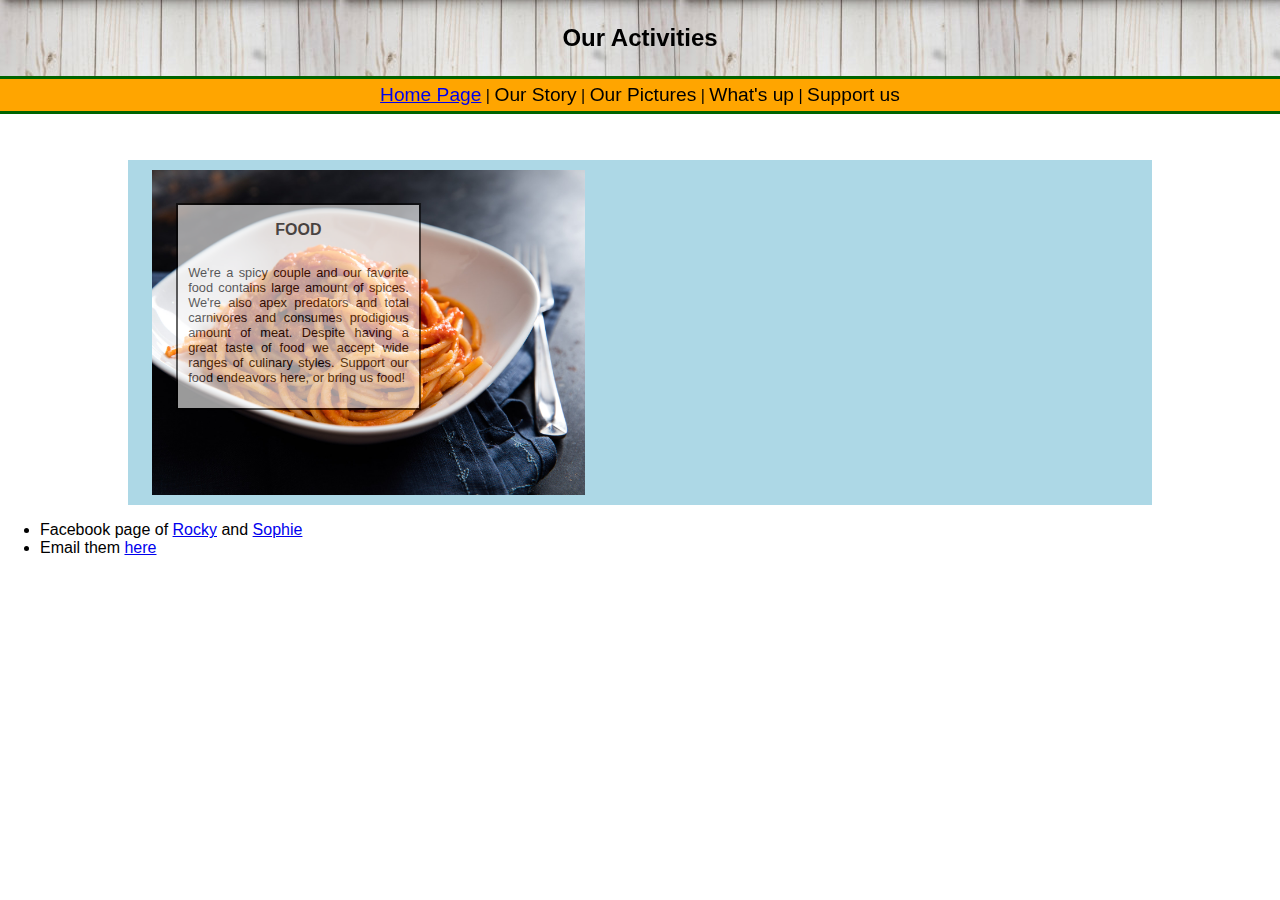
==== activity.html @ d119d907 "Update 3, index page and css" ====
<!DOCTYPE html>
<html lang="en-US">
<head>
  <meta charset="utf-8">
  <title>
    Rocky and Sophie
  </title>

</head>
<body>

  <link rel="stylesheet" type="text/css" href="_css/styles.css" />

  <div class="header">
    <h2> Our Activities </h2>
    <div class="topbar">
      <ul class="list">
        <li class="topbarblock"><a href="index.html"> Home Page </a></li> |
        <li class="topbarblock"> Our Story </li> |
        <!-- <li class="topbarblock"><a href="activity.html"> Our Interests </a></li> | -->
        <li class="topbarblock"> Our Pictures </li> |
        <li class="topbarblock"> What's up </li> |
        <li class="topbarblock"> Support us </li>
      </ul>
    </div>
  </div>

  <div class="placeholder"></div>

  <link rel="stylesheet" type="text/css" href="_css/horizontalbar.css" />

  <div id="foods" class="horizontalbar">
    <div class="entry">
      <img class="images" src="_images/pasta.jpg" alt="Pastafarian Church"/>
      <div id="food-caption" class="caption_box">
        <h3>FOOD</h3>
        <p> We're a spicy couple and our favorite
        food contains large amount of spices. We're also apex predators and
        total carnivores and consumes prodigious amount of meat. Despite having
        a great taste of food we accept wide ranges of culinary styles. Support
        our food endeavors here, or bring us food!</p>
      </div>
    </div>
  </div>

  <div>
    <ul>
      <li>
        Facebook page of <a href="https://www.facebook.com/aperocky" target="_blank">Rocky</a> and
        <a href="https://www.facebook.com/haoyang.yu.336" target="_blank">Sophie</a>
      </li>
      <li>
        Email them <a href="mailto:zl131@duke.edu">here</a>
      </li>
    </ul>
  </div>
</body>
---- _css/styles.css ----
/* CSS stylesheet, created by Rocky Li on his task to create a starter website
for him and his sweetheart Sophie.
Overall body element */
body {
  width: 100%;
  margin: 0 auto;

  font-family: Verdana, Arial, Helvetica, sans-serif;
}
/* The following block is the Header of the website */
.header {
  z-index: 1;
  width: 100%;
  position: fixed;
  top: 0;
  margin: inherit;
  top: 0px;
}
h2 {
  text-align: center;
  margin: inherit;
  font-size: 1.5em;
  background-image: url('../_images/sweethome.jpg');
  border-bottom-style: solid;
  border-bottom-color: darkgreen;
  padding: 1em;
}
div.placeholder{
  margin-top: 10em;
}
/* The following is the Top Bar element */
div.topbar{
  margin: inherit;
  padding: 0;
  background-color: orange;
  border-bottom: 3px solid darkgreen;
}
ul.list {
  text-align: center;
  margin: inherit;
  padding: 5px;
}
ul.list li{
  margin: inherit;
  display: inline-block;
  font-size: 1.2em;
  background color: blue;
}
.topbarblock{
  margin: inherit;
  padding: 0;
  font-size: 1em;
  font: helvetica;
}
/* This is the footer */
div.footer{
  background: gray;
  padding: 10px;
}
ul.contacts{
  margin-left: 20px;
  padding: 10px;
}
/* FRONT PAGE SPECIFIC ELEMENT */

/* Large frontpage picture */
div.middle{
  width: 80%;
  margin: inherit;
  position: relative;
}
div.frontimage{
  margin: inherit;
  width: 100%;
}
div.frontimage img{
  width: 100%;
  padding: 0;
  margin: inherit;
}
div.quote{
  position: absolute;
  top: 10%;
  left: 10%;
  width: 60%;
}
div.quote p{
  font-size: 2em;
  font: Helvetica;
  font-weight: 700;
  opacity: 0.6;
  color: #111;
}
---- _css/horizontalbar.css ----
/* Horizontal Bar - - - Testing side by side layout */
div.horizontalbar {
  margin: 0 auto;
  width: 80%;
  background-color: lightblue;
}
div.entry {
  position: relative;
  display: inline-block;
  margin: 1% auto;
  width: 47%;
  vertical-align: top;
}
img.images {
  width: 90%;
  display: block;
  margin: 0 auto;
}
div.caption_box{
  top: 10%;
  left: 10%;
  position: absolute;
  width: 50%;
  background-color: #fff;
  opacity: 0.6;
  border: 2px solid black;
}
div.caption_box h3{
  text-align: center;
  font-size: 1em;
  color: #000;
}
div.caption_box p{
  text-align: justify;
  font-size: 0.8em;
  color: #000;
  padding: 10px;
}
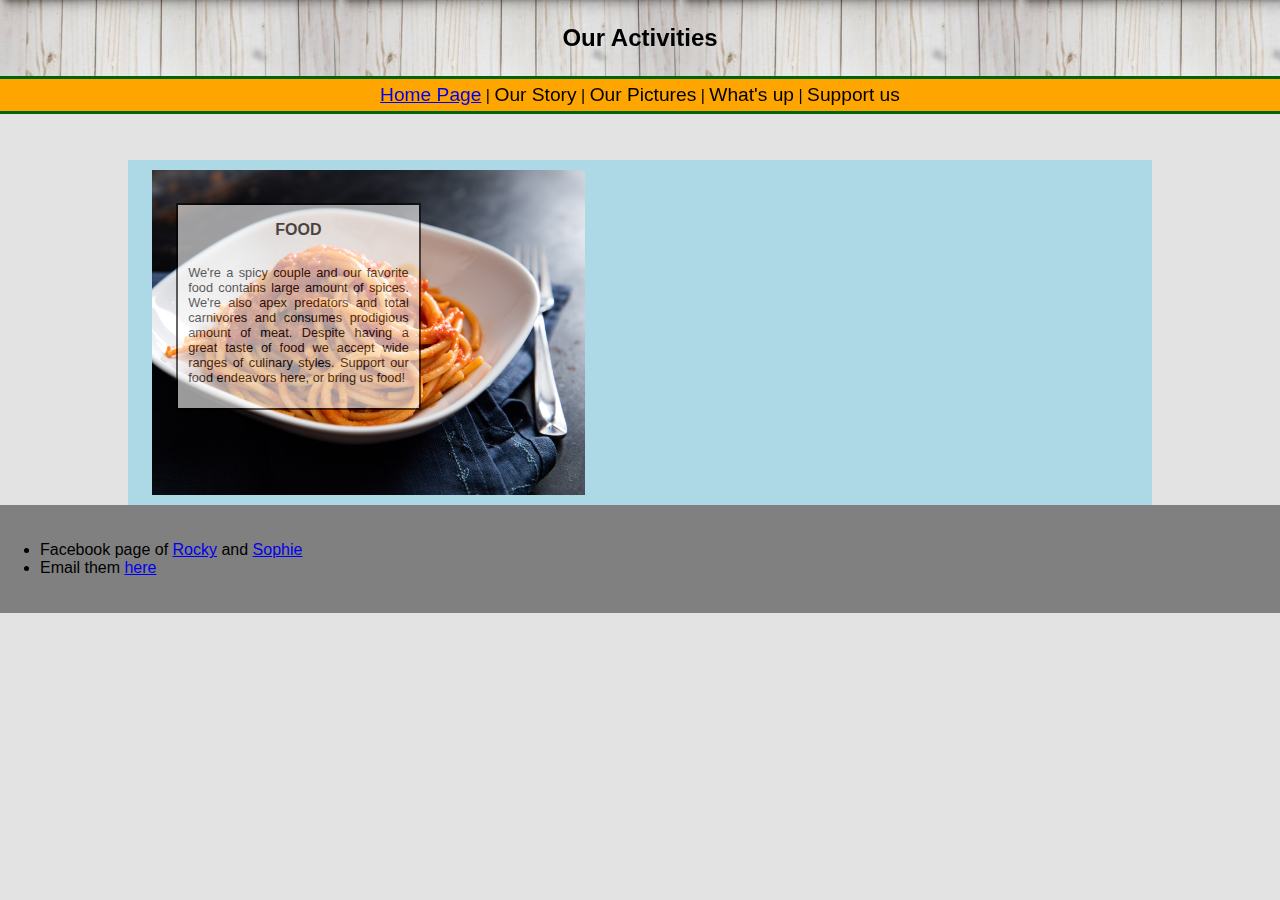
==== commit 5ed15db8: "Testing php layouts" ====
--- a/activity.html
+++ b/activity.html
@@ -2,6 +2,7 @@
 <html lang="en-US">
 <head>
   <meta charset="utf-8">
+  <meta name="author" content="Rocky Li" />
   <title>
     Rocky and Sophie
   </title>
@@ -43,8 +44,8 @@
     </div>
   </div>
 
-  <div>
-    <ul>
+  <div class="footer">
+    <ul class="contacts">
       <li>
         Facebook page of <a href="https://www.facebook.com/aperocky" target="_blank">Rocky</a> and
         <a href="https://www.facebook.com/haoyang.yu.336" target="_blank">Sophie</a>
@@ -54,4 +55,5 @@
       </li>
     </ul>
   </div>
+
 </body>
--- a/_css/styles.css
+++ b/_css/styles.css
@@ -4,7 +4,7 @@
 body {
   width: 100%;
   margin: 0 auto;
-
+  background: rgba(200,200,200,.5);
   font-family: Verdana, Arial, Helvetica, sans-serif;
 }
 /* The following block is the Header of the website */
